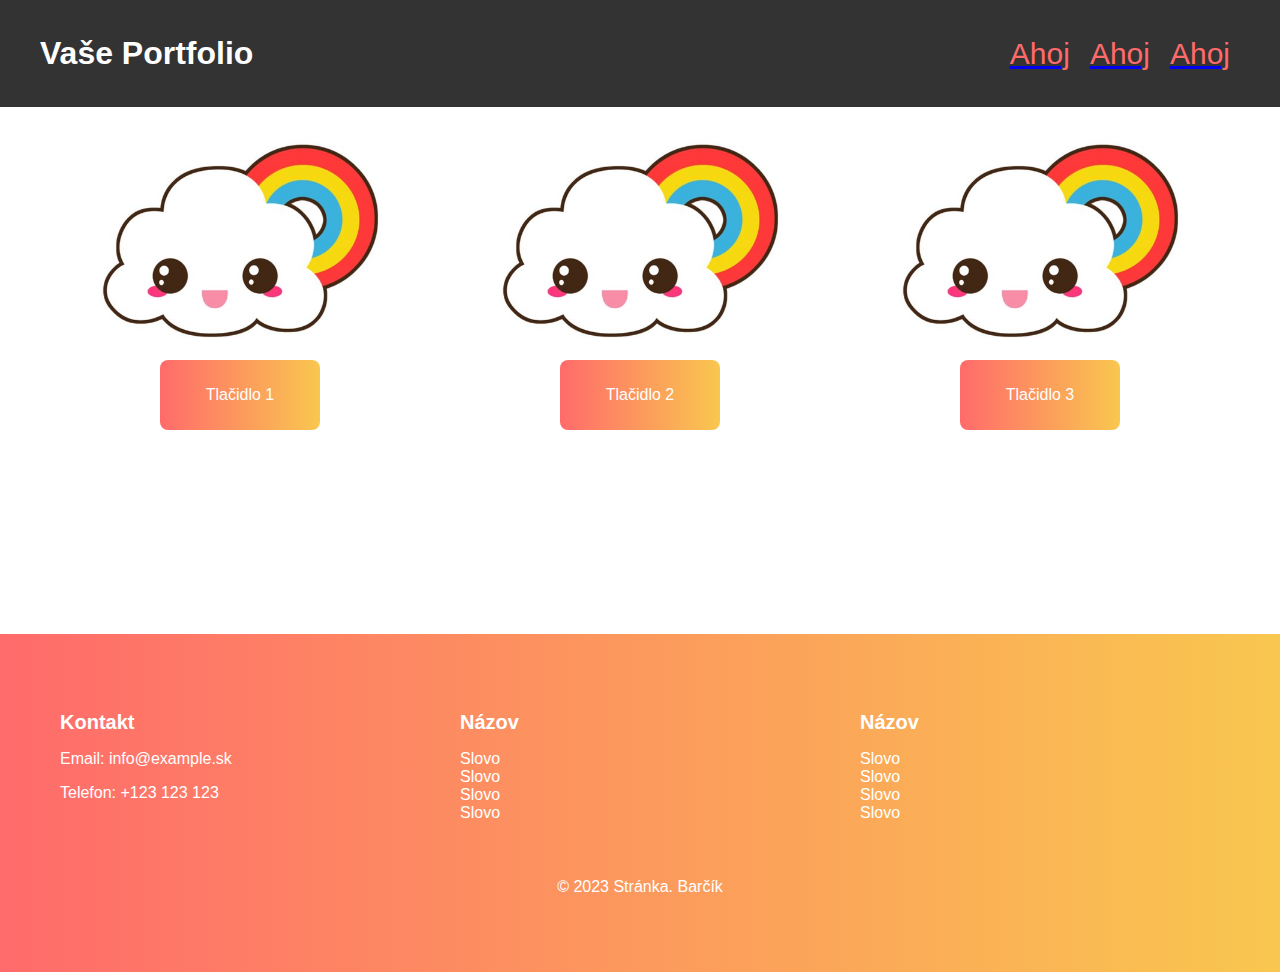
==== Stranka1/index.html @ bd9fc747 "Add files via upload" ====
<!DOCTYPE html>
<html lang="en">

<head>
    <meta charset="UTF-8">
    <meta name="viewport" content="width=device-width, initial-scale=1.0">

    <link rel="stylesheet" href="css.css">
</head>

<body>


<header class="header">
    <div class="container">
        <div class="header-section">
            <h1>Vaše Portfolio</h1>
            <div class="words">

                <a href="#home"><p>Ahoj</p></a>
                <a href="#home"><p>Ahoj</p></a>
                <a href="#home"><p>Ahoj</p></a>

            </div>
        </div>

        </div>
    </div>
</header>


<div class="image-row">
    <div class="image-container">
        <div class="image-wrapper">
            <img src="obr.PNG" alt="Obrázok 1">
        </div>
        <button class="image-button">Tlačidlo 1</button>
    </div>
    <div class="image-container">
        <div class="image-wrapper">
            <img src="obr.PNG" alt="Obrázok 2">
        </div>
        <button class="image-button">Tlačidlo 2</button>
    </div>
    <div class="image-container">
        <div class="image-wrapper">
            <img src="obr.PNG" alt="Obrázok 3">
        </div>
        <button class="image-button">Tlačidlo 3</button>
    </div>
</div>




<footer class="footer">
    <div class="container">
        <div class="footer-columns">
            <div class="column">
                <h2>Kontakt</h2>
                <p>Email: info@example.sk</p>
                <p>Telefon: +123 123 123</p>
            </div>
            <div class="column">
                <h2>Názov</h2>
                <ul>
                    <li>Slovo</li>
                    <li>Slovo</li>
                    <li>Slovo</li>
                    <li>Slovo</li>
                </ul>
            </div>
            <div class="column">
                <h2>Názov</h2>
                <ul>
                    <li>Slovo</li>
                    <li>Slovo</li>
                    <li>Slovo</li>
                    <li>Slovo</li>
                </ul>
            </div>
        </div>
        <div class="footer-credits">
            <p>&copy; 2023 Stránka. Barčík</p>
        </div>
    </div>
</footer>
</body>

</html>
---- Stranka1/css.css ----
body {
    font-family: Arial, sans-serif;
    margin: 0;
    padding: 0;
}

.container {
    max-width: 1200px;
    margin: 0 auto;
    padding: 20px;
}

.header {
    background: #333;
    color: white;
    padding: 15px 0;


}

.header-section {
    display: flex;
    align-items: center;
    justify-content: space-between;
}
.header-section h1{
    margin: 0;
}
.words{
    display: flex;
}
.words p{
    margin: 0 10px;
    color: #ff6b6b;
    font-size: 30px;
}
nav ul {
    list-style-type: none;
    padding: 0;

}

nav ul li {
    display: inline;
    margin-right: 20px;
}

nav ul li:last-child {
    margin-right: 0;
}

nav ul li a {
    color: white;
    text-decoration: none;
    font-weight: bold;
    transition: 0.3s;
}

nav ul li a:hover {
    text-decoration: underline;
}

.image-row {
    display: flex;
    justify-content: space-around;
    width: 100%;
    max-width: 1200px;
    padding-bottom: 200px;
    margin: 0 auto;
}

.image-container {
    text-align: center;
    margin-top: 20px;
}

.image-wrapper {
    width: 300px;

    overflow: hidden;
}

.image-wrapper img {
    width: 100%;
    height: auto;
}

.image-button {
    margin-top: 40px;
    width: 160px;
    height: 70px;
    font-size: 30px;

}


.image-button {

    background: linear-gradient(to right, #ff6b6b, #f9c74f);
    border: none;
    color: white;
    padding: 10px 20px;
    text-align: center;
    text-decoration: none;
    display: inline-block;
    font-size: 16px;
    margin: 4px 2px;
    cursor: pointer;
    border-radius: 8px;
    transition-duration: 0.4s;
}

.image-button:hover {
    background-color: white;
    color: black;
    border: 2px solid ;
    background: linear-gradient(to right, #ffe66b, #950a26);
}


.image-button:hover {
    animation: pulse 0.5s infinite;
}

@keyframes pulse {
    0% {
        transform: scale(1);
    }
    50% {
        transform: scale(1.05);
    }
    100% {
        transform: scale(1);
    }
}








.footer {
    background: linear-gradient(to right, #ff6b6b, #f9c74f);
    color: white;
    padding: 40px 0;
    bottom: 0;


    text-align: center;
    width: 100%;
}

.footer-columns {
    display: flex;
    justify-content: space-around;
}

.column {
    flex: 1;
    margin: 0 20px;
    text-align: left;
}

.column h2 {
    font-size: 20px;
}

.column ul {
    list-style-type: none;
    padding: 0;
}

.footer-credits {
    margin-top: 40px;
}
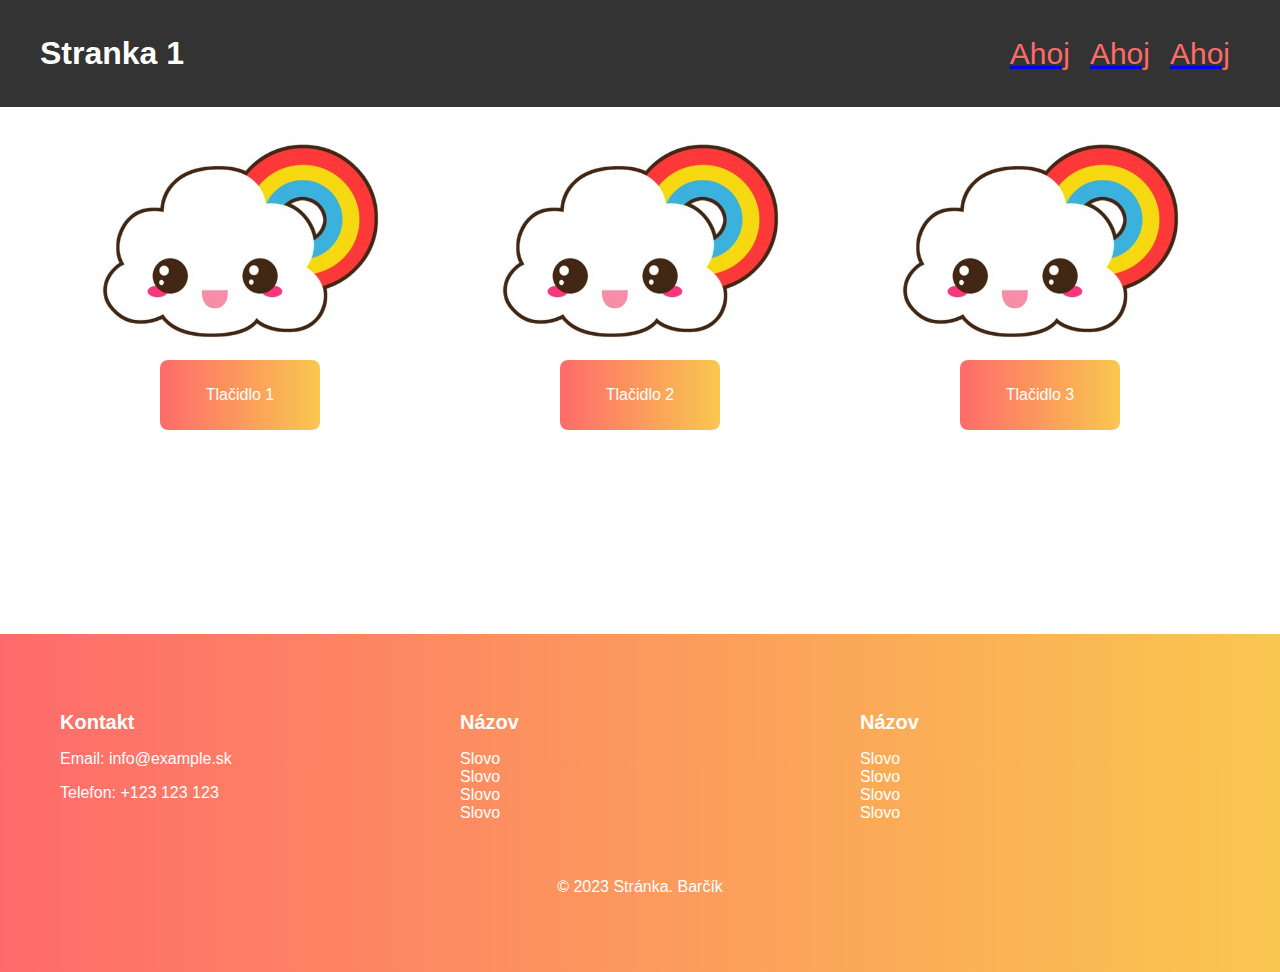
==== commit aea746e6: "Add files via upload" ====
--- a/Stranka1/index.html
+++ b/Stranka1/index.html
@@ -6,6 +6,7 @@
     <meta name="viewport" content="width=device-width, initial-scale=1.0">
 
     <link rel="stylesheet" href="css.css">
+    <title></title>
 </head>
 
 <body>
@@ -14,7 +15,7 @@
 <header class="header">
     <div class="container">
         <div class="header-section">
-            <h1>Vaše Portfolio</h1>
+            <h1>Stranka 1</h1>
             <div class="words">
 
                 <a href="#home"><p>Ahoj</p></a>
@@ -25,7 +26,6 @@
         </div>
 
         </div>
-    </div>
 </header>
 
 
